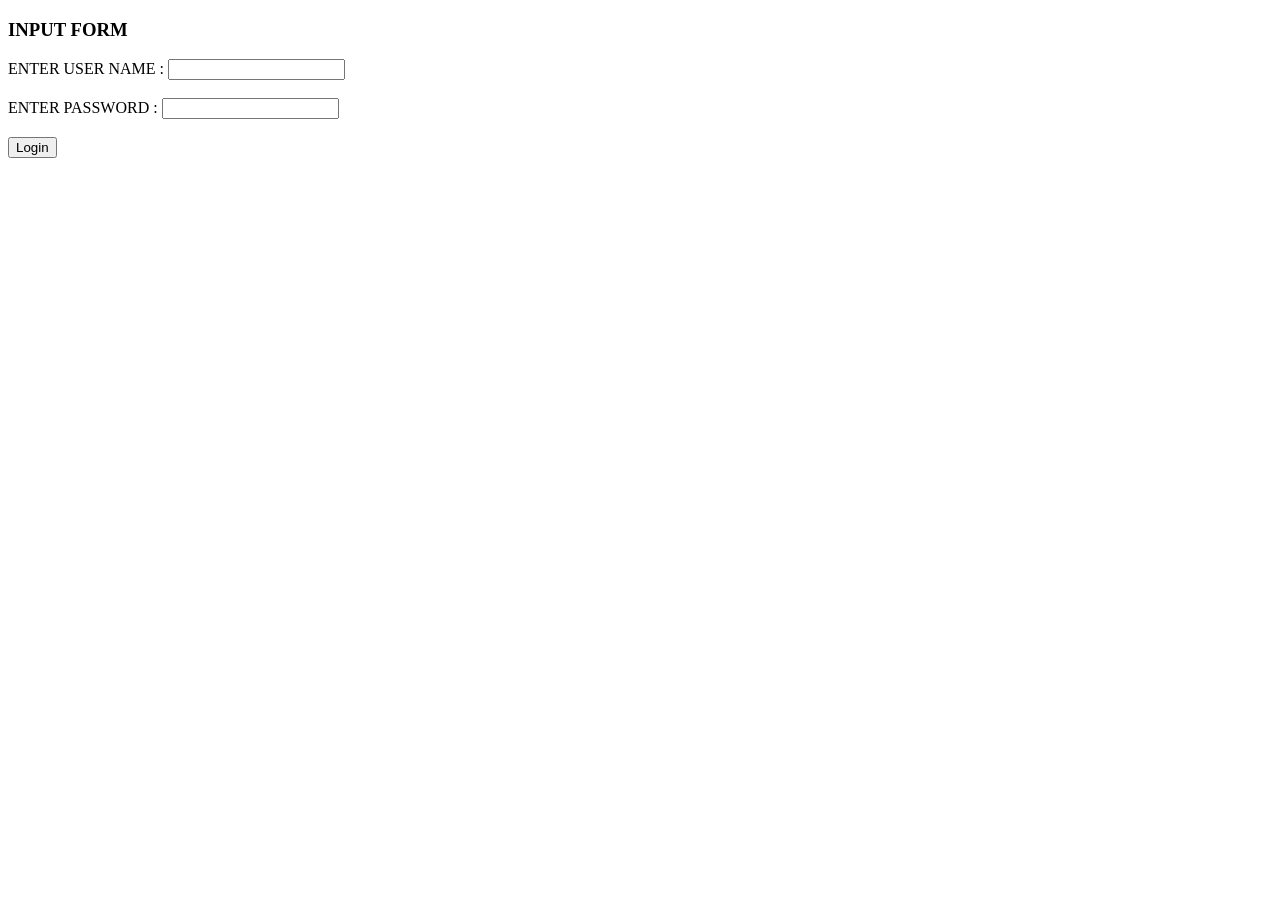
==== Form Validation/index.html @ 22d4e570 "Your descriptive message here" ====
<!DOCTYPE html>
<html lang="en">
<head>
    <title> Form Validation </title>
    <link rel="stylesheet" href="style.css">
</head>
<body>
<form action="">
    <h3> INPUT FORM </h3>
    ENTER USER NAME : <input type="text" name="uname"> <br><br>
    ENTER PASSWORD : <input type="text" name="pass"> <br><br>
    <input type="submit" value="Login">
</form>
<script src="./Script.js"></script>

</body>
</html>
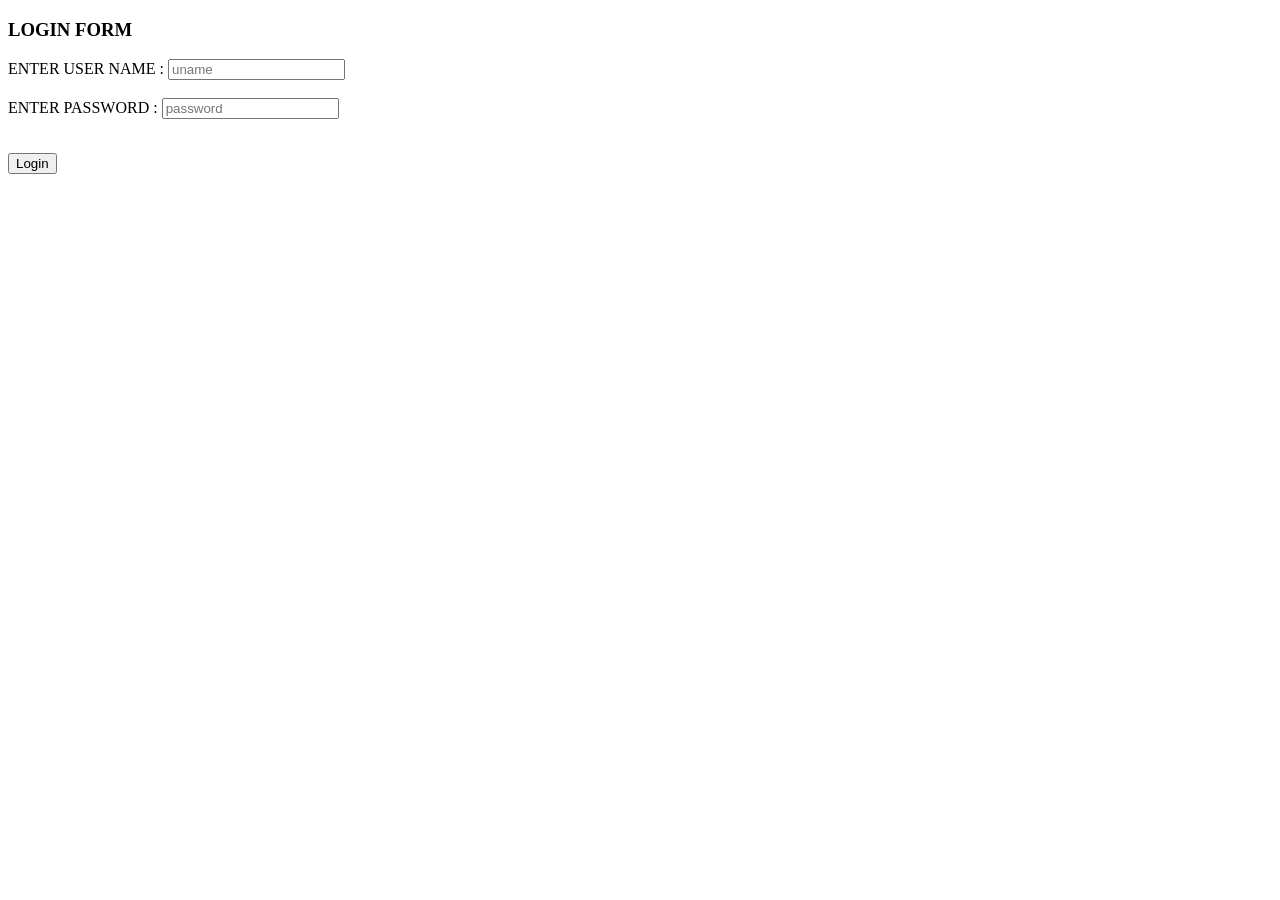
==== commit 16c29b62: "Your descriptive message here" ====
--- a/Form Validation/index.html
+++ b/Form Validation/index.html
@@ -5,10 +5,12 @@
     <link rel="stylesheet" href="style.css">
 </head>
 <body>
-<form action="">
-    <h3> INPUT FORM </h3>
-    ENTER USER NAME : <input type="text" name="uname"> <br><br>
-    ENTER PASSWORD : <input type="text" name="pass"> <br><br>
+<form onsubmit = "validateForm(event)">
+    <h3> LOGIN FORM </h3>
+    ENTER USER NAME : <input type="text" id="uname" name="uname" placeholder ="uname"> <br><br>
+    ENTER PASSWORD : <input type="text" id="password" name="pass" placeholder="password"> <br><br>
+
+    <p id="message"> </p>
     <input type="submit" value="Login">
 </form>
 <script src="./Script.js"></script>
